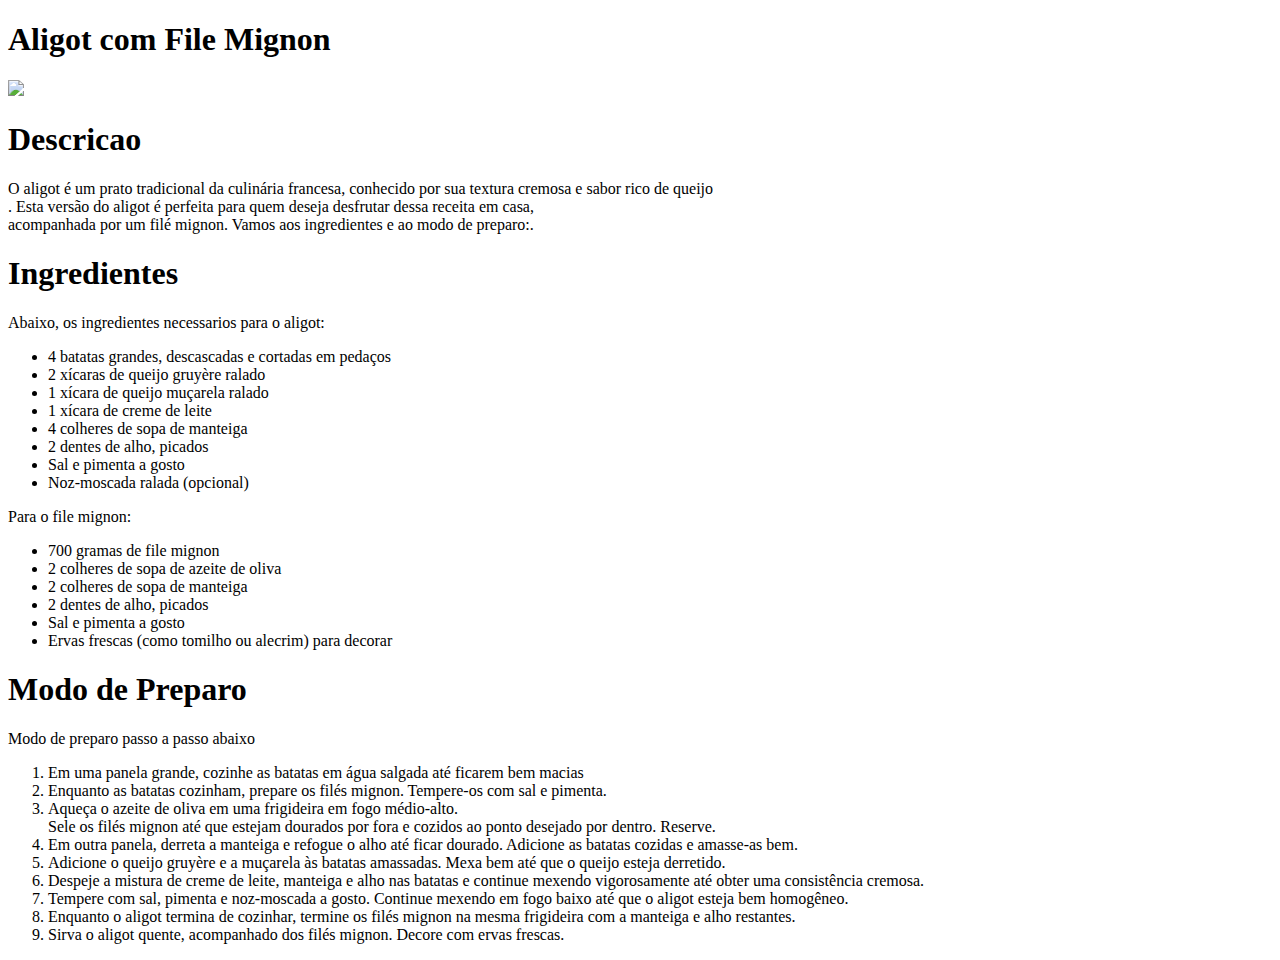
==== aligot.html @ c864f22c "Receita nova Adicionada" ====
<!DOCTYPE html>
<html>

    <head>
        <title>Aligot</title>
    </head>

    <h1>Aligot com File Mignon</h1>

    <img src="https://static.ric.com.br/uploads/2020/05/medalhao-de-file-mignon.jpg">

    <h1>Descricao</h1>

        <p>O aligot é um prato tradicional da culinária francesa, conhecido por sua textura cremosa e sabor rico de queijo
        <br>. Esta versão do aligot é perfeita para quem deseja desfrutar dessa receita em casa,
        <br>acompanhada por um filé mignon. Vamos aos ingredientes e ao modo de preparo:.</p>

    <h1>Ingredientes</h1>

        <p>Abaixo, os ingredientes necessarios para o aligot:</p>

    <ul>
        <li>4 batatas grandes, descascadas e cortadas em pedaços</li>
        <li>2 xícaras de queijo gruyère ralado</li>
        <li>1 xícara de queijo muçarela ralado</li>
        <li>1 xícara de creme de leite</li>
        <li>4 colheres de sopa de manteiga</li>
        <li>2 dentes de alho, picados</li>
        <li>Sal e pimenta a gosto</li>
        <li>Noz-moscada ralada (opcional)</li>
    </ul>

    <p>Para o file mignon:</p>

    <ul>
        <li>700 gramas de file mignon</li>
        <li>2 colheres de sopa de azeite de oliva</li>
        <li>2 colheres de sopa de manteiga</li>
        <li>2 dentes de alho, picados</li>
        <li>Sal e pimenta a gosto</li>
        <li>Ervas frescas (como tomilho ou alecrim) para decorar</li>
    </ul>

    <h1>Modo de Preparo</h1>
        <p>Modo de preparo passo a passo abaixo</p>

        <ol>
            <li>Em uma panela grande, cozinhe as batatas em água salgada até ficarem bem macias</li>
            <li>Enquanto as batatas cozinham, prepare os filés mignon. Tempere-os com sal e pimenta.</li>
            <li>Aqueça o azeite de oliva em uma frigideira em fogo médio-alto.<br>
                 Sele os filés mignon até que estejam dourados por fora e cozidos ao ponto desejado por dentro. Reserve.</li>
            <li>Em outra panela, derreta a manteiga e refogue o alho até ficar dourado. Adicione as batatas cozidas e amasse-as bem.</li>
            <li>Adicione o queijo gruyère e a muçarela às batatas amassadas. Mexa bem até que o queijo esteja derretido.</li>
            <li>Despeje a mistura de creme de leite, manteiga e alho nas batatas e continue mexendo vigorosamente até obter uma consistência cremosa.</li>
            <li>Tempere com sal, pimenta e noz-moscada a gosto. Continue mexendo em fogo baixo até que o aligot esteja bem homogêneo.</li>
            <li>Enquanto o aligot termina de cozinhar, termine os filés mignon na mesma frigideira com a manteiga e alho restantes.</li>
            <li>Sirva o aligot quente, acompanhado dos filés mignon. Decore com ervas frescas.</li>
        </ol>

</html>
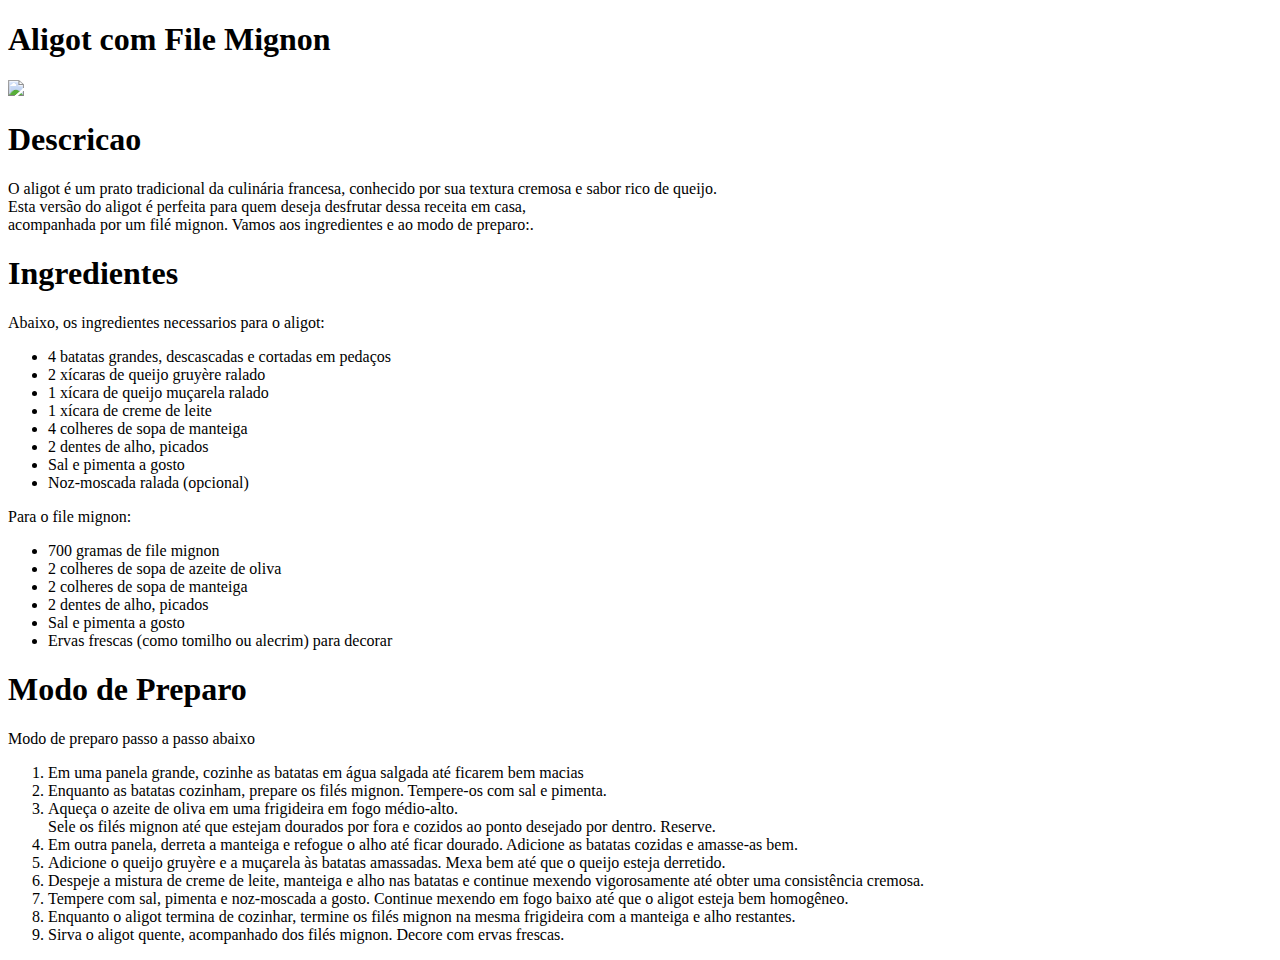
==== commit 156477d4: "Correcao de erros e paragrafo novo adicionado no site principal" ====
--- a/aligot.html
+++ b/aligot.html
@@ -11,8 +11,8 @@
 
     <h1>Descricao</h1>
 
-        <p>O aligot é um prato tradicional da culinária francesa, conhecido por sua textura cremosa e sabor rico de queijo
-        <br>. Esta versão do aligot é perfeita para quem deseja desfrutar dessa receita em casa,
+        <p>O aligot é um prato tradicional da culinária francesa, conhecido por sua textura cremosa e sabor rico de queijo.
+        <br>Esta versão do aligot é perfeita para quem deseja desfrutar dessa receita em casa,
         <br>acompanhada por um filé mignon. Vamos aos ingredientes e ao modo de preparo:.</p>
 
     <h1>Ingredientes</h1>
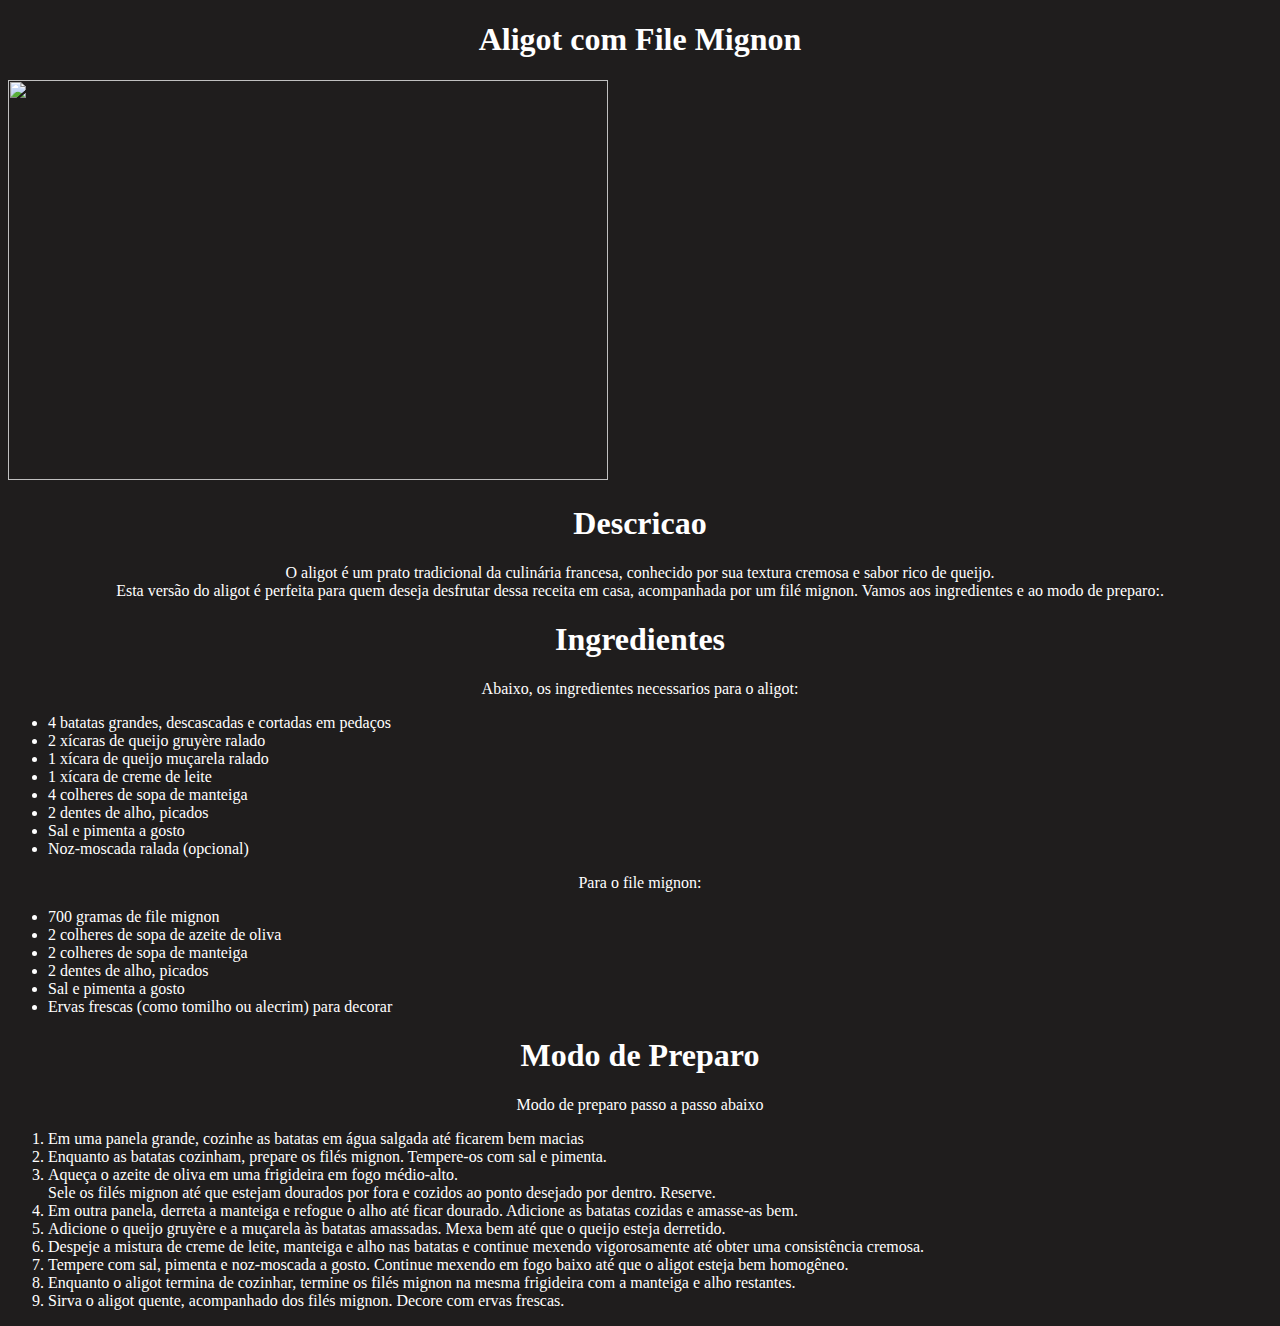
==== commit f1963f90: "Adiciona estilo as paginas das receitas" ====
--- a/aligot.html
+++ b/aligot.html
@@ -3,6 +3,7 @@
 
     <head>
         <title>Aligot</title>
+        <link rel="stylesheet" href="receitas_style.css">
     </head>
 
     <h1>Aligot com File Mignon</h1>
@@ -13,7 +14,7 @@
 
         <p>O aligot é um prato tradicional da culinária francesa, conhecido por sua textura cremosa e sabor rico de queijo.
         <br>Esta versão do aligot é perfeita para quem deseja desfrutar dessa receita em casa,
-        <br>acompanhada por um filé mignon. Vamos aos ingredientes e ao modo de preparo:.</p>
+        acompanhada por um filé mignon. Vamos aos ingredientes e ao modo de preparo:.</p>
 
     <h1>Ingredientes</h1>
 
--- a/receitas_style.css
+++ b/receitas_style.css
@@ -0,0 +1,22 @@
+html{
+    background-color: rgb(31, 29, 29);
+    color: white
+}
+
+
+h1 {
+    color: white;
+    text-align: center;
+    font-family: 'Times New Roman', Times, serif;
+}
+
+
+img {
+    text-align: center;
+    height:400px;
+    width: 600px;
+}
+
+p {
+    text-align: center;
+}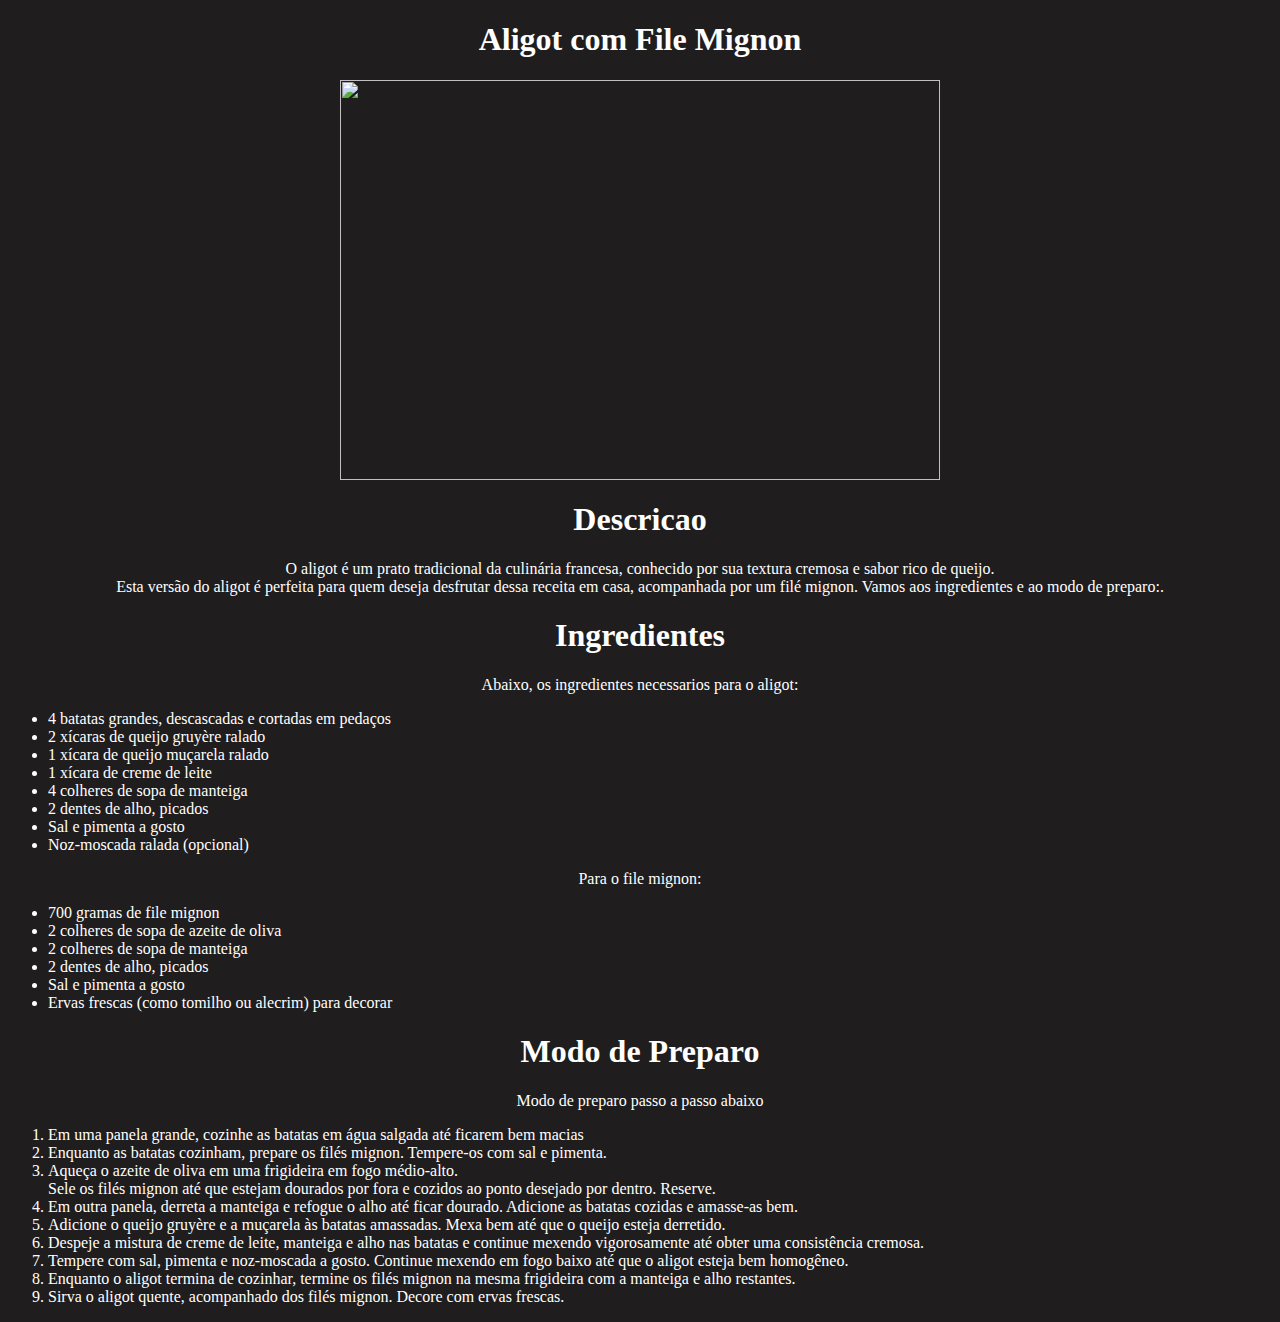
==== commit 324298d2: "Centraliza as divs" ====
--- a/aligot.html
+++ b/aligot.html
@@ -3,13 +3,16 @@
 
     <head>
         <title>Aligot</title>
+        <meta charset="UTF-8">
         <link rel="stylesheet" href="receitas_style.css">
     </head>
 
     <h1>Aligot com File Mignon</h1>
 
-    <img src="https://static.ric.com.br/uploads/2020/05/medalhao-de-file-mignon.jpg">
-
+    <div id="container">
+        <img src="https://static.ric.com.br/uploads/2020/05/medalhao-de-file-mignon.jpg">
+    </div>
+    
     <h1>Descricao</h1>
 
         <p>O aligot é um prato tradicional da culinária francesa, conhecido por sua textura cremosa e sabor rico de queijo.
--- a/receitas_style.css
+++ b/receitas_style.css
@@ -11,8 +11,9 @@
 }
 
 
-img {
-    text-align: center;
+#container img{
+    display: block;
+    margin: auto;
     height:400px;
     width: 600px;
 }
